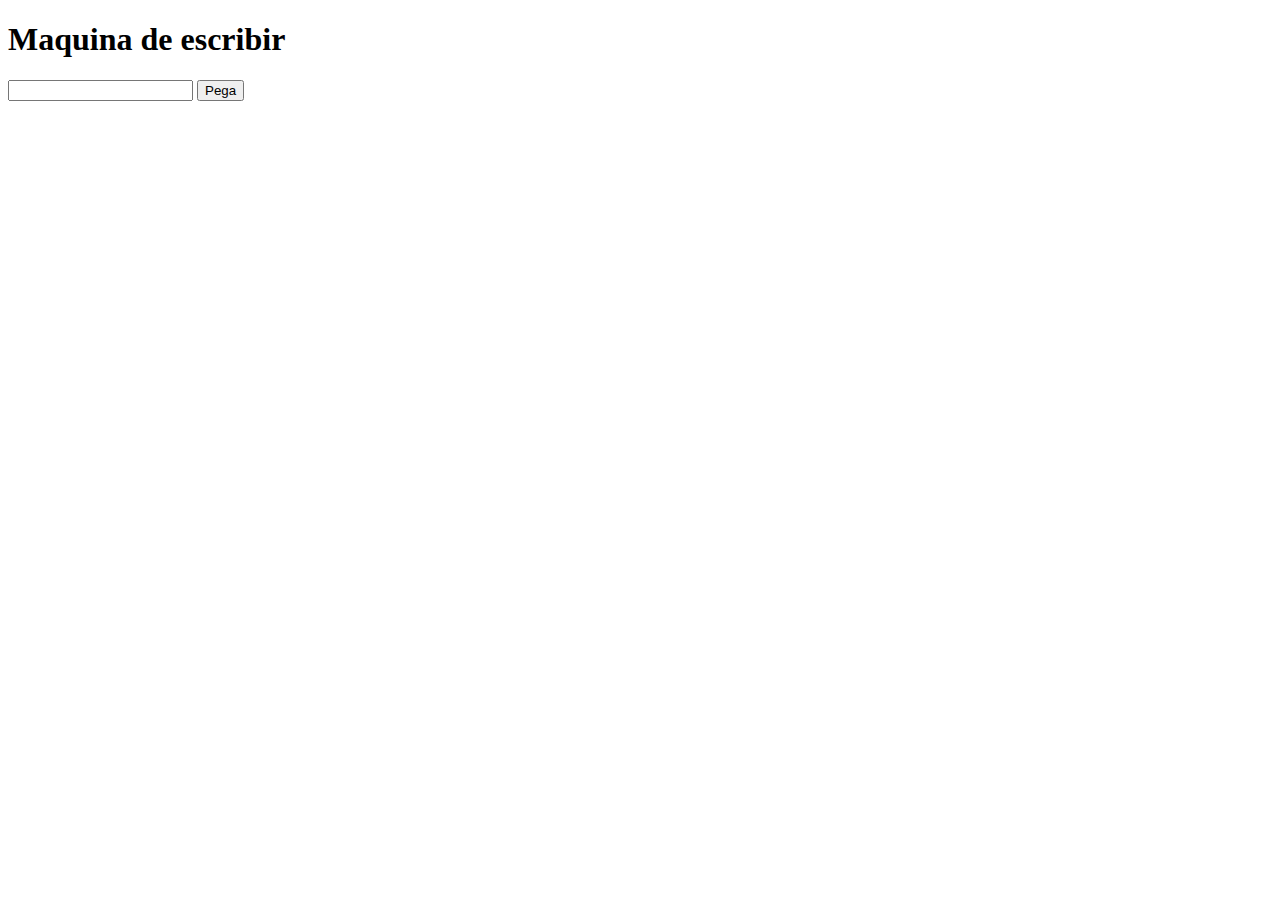
==== index.html @ 9b7c23a6 "Inicio repaso primer proyecto con javascript" ====
<!DOCTYPE html>
<html lang="en">
<head>
    <meta charset="UTF-8">
    <meta http-equiv="X-UA-Compatible" content="IE=edge">
    <meta name="viewport" content="width=device-width, initial-scale=1.0">
    <title>Mi primer HTML dinamico</title>
</head>
<body>
    <h1>Maquina de escribir</h1>
    <input type="text" name="entrada" id="entrada">
    <button id = "btn-aceptar">Pega</button>
    <div id="Folio"> </div>
    <script src="funciones.js"></script>
</body>
</html>
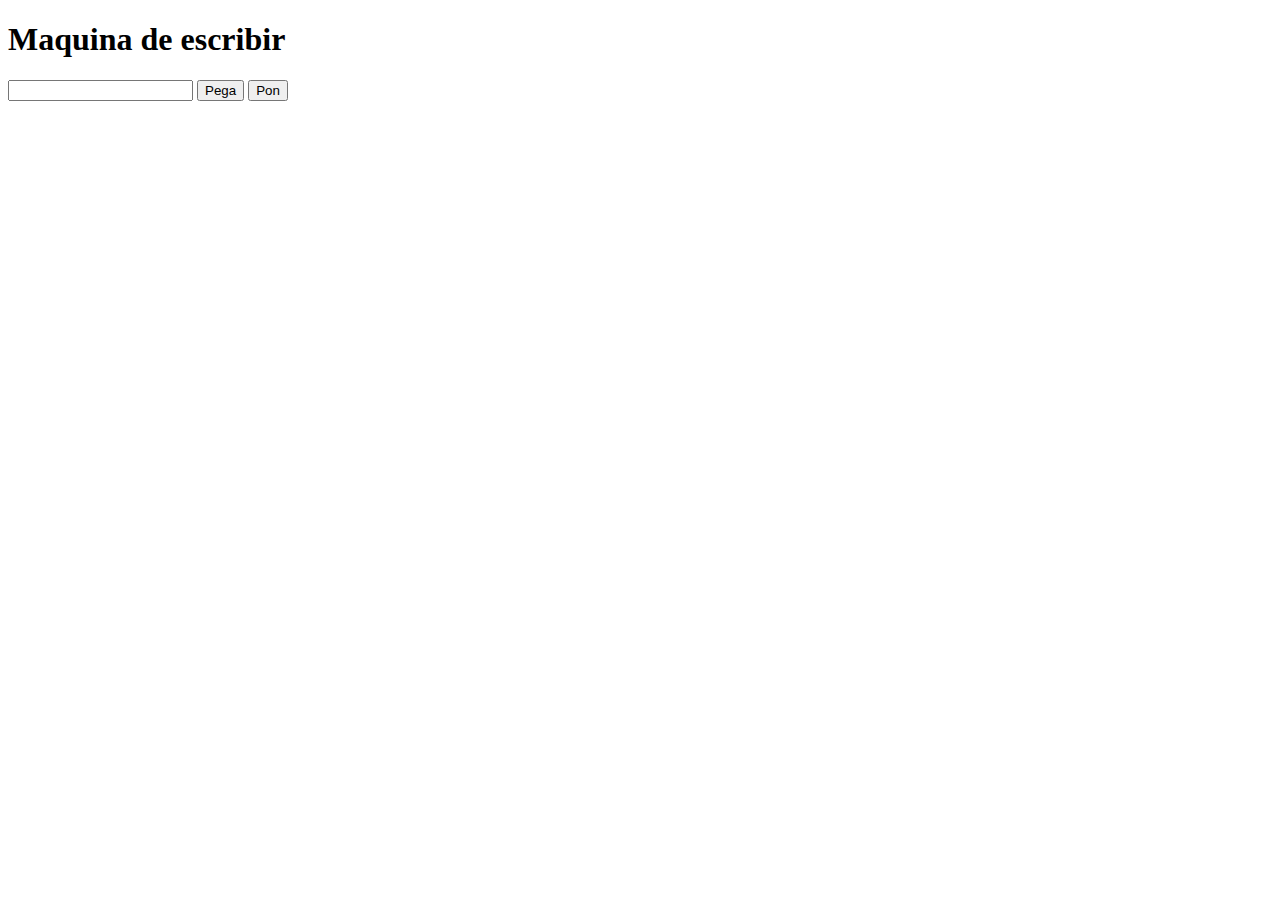
==== commit 35a84191: "preparando incio de llamada al servidor y devolucion de json" ====
--- a/index.html
+++ b/index.html
@@ -1,16 +1,18 @@
 <!DOCTYPE html>
 <html lang="en">
-<head>
-    <meta charset="UTF-8">
-    <meta http-equiv="X-UA-Compatible" content="IE=edge">
-    <meta name="viewport" content="width=device-width, initial-scale=1.0">
-    <title>Mi primer HTML dinamico</title>
-</head>
-<body>
-    <h1>Maquina de escribir</h1>
-    <input type="text" name="entrada" id="entrada">
-    <button id = "btn-aceptar">Pega</button>
-    <div id="Folio"> </div>
-    <script src="funciones.js"></script>
-</body>
+    <head>
+        <meta charset="UTF-8">
+        <meta http-equiv="X-UA-Compatible" content="IE=edge">
+        <meta name="viewport" content="width=device-width, initial-scale=1.0">
+        <title>Mi primer HTML dinamico</title>
+    </head>
+    <body>
+        <h1>Maquina de escribir</h1>
+        <input type="text" name="entrada" id="entrada">
+        <button>Pega</button>
+        <button>Pon</button>
+        <div id="folio">
+        </div>
+        <script src="funciones.js"></script>
+    </body>
 </html>